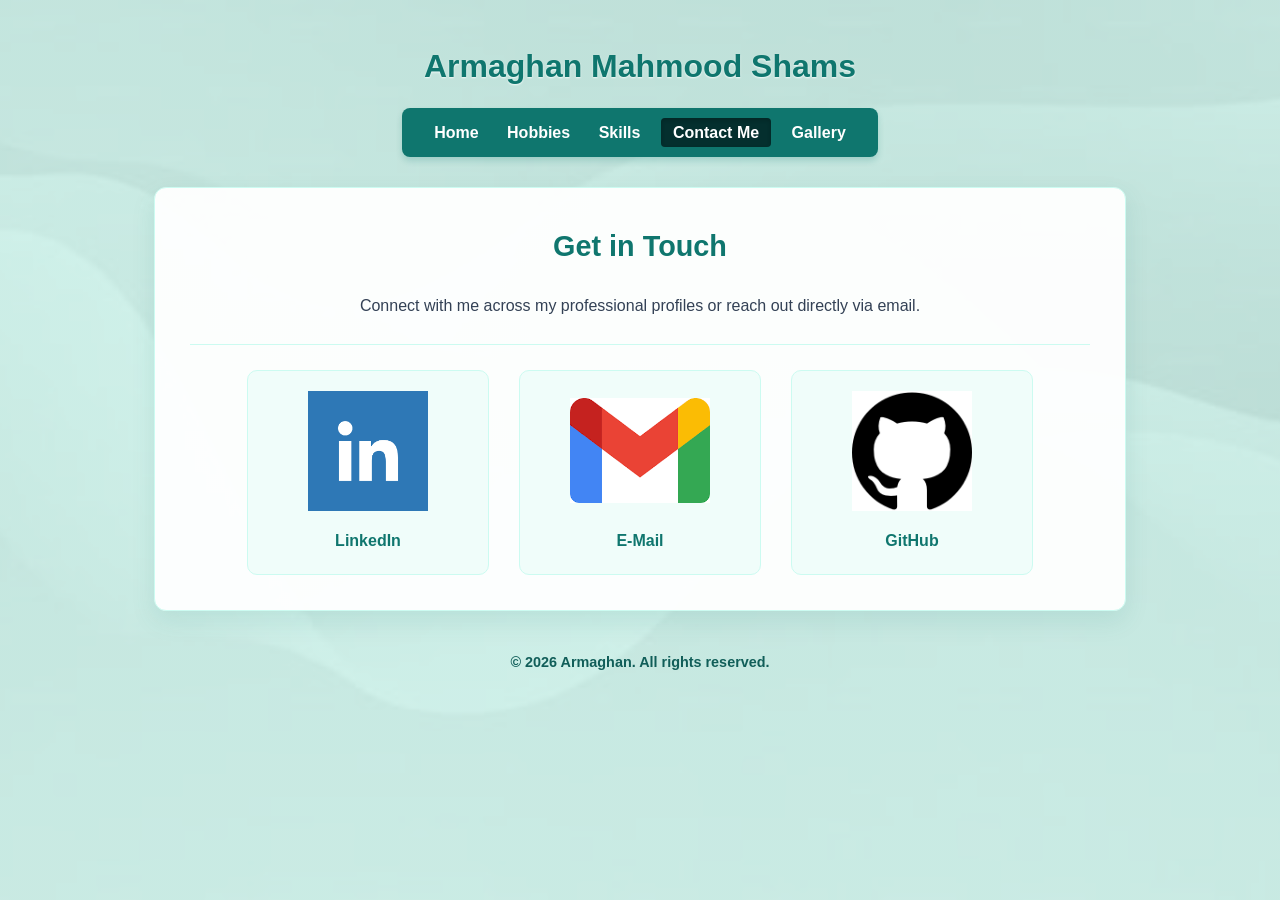
==== contact.html @ b20b9d6b "init commit" ====
<!DOCTYPE html>
<html lang="en">
<head>
    <meta charset="UTF-8">
    <meta name="viewport" content="width=device-width, initial-scale=1.0">
    <title>Contact Me - Armaghan's Portfolio</title>
</head>
<body style="font-family: Arial, sans-serif; line-height: 1.6; color: #1e293b; background: linear-gradient(rgba(240, 253, 250, 0.75), rgba(240, 253, 250, 0.75)), url('img/bg.jpg') center/cover fixed no-repeat; margin: 0; padding: 20px;">

    <!-- Header Section -->
    <header style="text-align: center; margin-bottom: 30px;">
        <h1 style="color: #0f766e; margin-bottom: 15px; text-shadow: 0 1px 2px rgba(255,255,255,0.8);">Armaghan Mahmood Shams</h1>
        
        <!-- Navigation Menu -->
        <nav style="background-color: #0f766e; padding: 12px 20px; border-radius: 8px; display: inline-block; box-shadow: 0 4px 6px rgba(15, 118, 110, 0.2);">
            <a href="index.html" style="color: #ffffff; text-decoration: none; margin: 0 12px; font-weight: bold;">Home</a>
            <a href="hobbies.html" style="color: #ffffff; text-decoration: none; margin: 0 12px; font-weight: bold;">Hobbies</a>
            <a href="skills.html" style="color: #ffffff; text-decoration: none; margin: 0 12px; font-weight: bold;">Skills</a>
            <a href="contact.html" style="color: #ffffff; text-decoration: none; margin: 0 4px; padding: 6px 12px; font-weight: bold; border-radius: 4px; background-color: #042f2e; box-shadow: inset 0 2px 4px rgba(0,0,0,0.2);">Contact Me</a>
            <a href="gallery.html" style="color: #ffffff; text-decoration: none; margin: 0 12px; font-weight: bold;">Gallery</a>
        </nav>
    </header>

    <!-- Main Container Card -->
    <main class="container" style="max-width: 900px; margin: 0 auto; background-color: rgba(255, 255, 255, 0.95); padding: 35px; border-radius: 12px; box-shadow: 0 10px 25px rgba(15, 118, 110, 0.1); border: 1px solid #ccfbf1; text-align: center;">
        
        <h2 style="color: #0f766e; margin-top: 0; font-size: 1.8rem;">Get in Touch</h2>
        <p style="color: #334155; margin-bottom: 25px;">Connect with me across my professional profiles or reach out directly via email.</p>
        
        <hr style="border: 0; height: 1px; background: #ccfbf1; margin: 25px 0;">

        <!-- Social Icons Flex Container -->
        <div style="display: flex; flex-wrap: wrap; justify-content: center; gap: 30px; margin-top: 20px;">
            
            <!-- LinkedIn -->
            <div style="background-color: #f0fdfa; padding: 20px; border-radius: 10px; border: 1px solid #ccfbf1; width: 200px;">
                <a href="https://www.linkedin.com/in/armaghan-mahmood-shams-a11a522b0/" target="_blank" style="text-decoration: none;">
                    <img src="img/linked in logo.png" alt="LinkedIn Account" width="140" height="120" style="object-fit: contain; margin-bottom: 10px;">
                    <p style="margin: 0; font-weight: bold; color: #0f766e;">LinkedIn</p>
                </a>
            </div>

            <!-- Email -->
            <div style="background-color: #f0fdfa; padding: 20px; border-radius: 10px; border: 1px solid #ccfbf1; width: 200px;">
                <a href="mailto:arma123ghan@gmail.com" style="text-decoration: none;">
                    <img src="img/gmail-logo.png" alt="Email" width="140" height="120" style="object-fit: contain; margin-bottom: 10px;">
                    <p style="margin: 0; font-weight: bold; color: #0f766e;">E-Mail</p>
                </a>
            </div>

            <!-- GitHub -->
            <div style="background-color: #f0fdfa; padding: 20px; border-radius: 10px; border: 1px solid #ccfbf1; width: 200px;">
                <a href="https://github.com/armaghanai" target="_blank" style="text-decoration: none;">
                    <img src="img/git-logo.png" alt="Github Account" width="140" height="120" style="object-fit: contain; margin-bottom: 10px;">
                    <p style="margin: 0; font-weight: bold; color: #0f766e;">GitHub</p>
                </a>
            </div>

        </div>

    </main>

    <!-- Footer -->
    <footer style="text-align: center; margin-top: 40px; color: #115e59; font-size: 0.9rem; font-weight: bold;">
        <p>&copy; 2026 Armaghan. All rights reserved.</p>
    </footer>

</body>
</html>
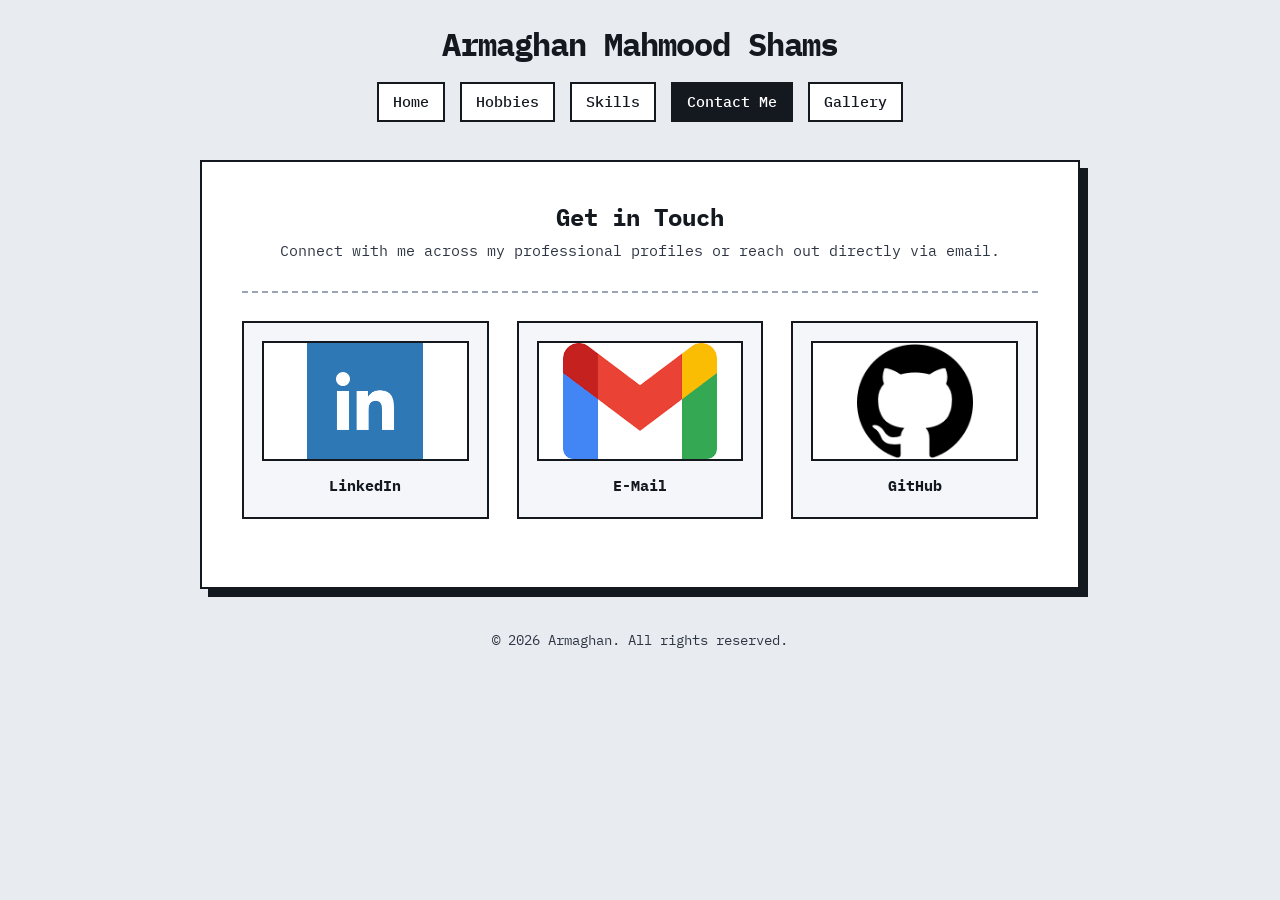
==== commit b20d3ff1: "refactored code, with external modified css" ====
--- a/contact.html
+++ b/contact.html
@@ -4,55 +4,62 @@
     <meta charset="UTF-8">
     <meta name="viewport" content="width=device-width, initial-scale=1.0">
     <title>Contact Me - Armaghan's Portfolio</title>
+    <link rel="stylesheet" href="style.css">
 </head>
-<body style="font-family: Arial, sans-serif; line-height: 1.6; color: #1e293b; background: linear-gradient(rgba(240, 253, 250, 0.75), rgba(240, 253, 250, 0.75)), url('img/bg.jpg') center/cover fixed no-repeat; margin: 0; padding: 20px;">
+<body>
 
     <!-- Header Section -->
-    <header style="text-align: center; margin-bottom: 30px;">
-        <h1 style="color: #0f766e; margin-bottom: 15px; text-shadow: 0 1px 2px rgba(255,255,255,0.8);">Armaghan Mahmood Shams</h1>
+    <header>
+        <h1>Armaghan Mahmood Shams</h1>
         
         <!-- Navigation Menu -->
-        <nav style="background-color: #0f766e; padding: 12px 20px; border-radius: 8px; display: inline-block; box-shadow: 0 4px 6px rgba(15, 118, 110, 0.2);">
-            <a href="index.html" style="color: #ffffff; text-decoration: none; margin: 0 12px; font-weight: bold;">Home</a>
-            <a href="hobbies.html" style="color: #ffffff; text-decoration: none; margin: 0 12px; font-weight: bold;">Hobbies</a>
-            <a href="skills.html" style="color: #ffffff; text-decoration: none; margin: 0 12px; font-weight: bold;">Skills</a>
-            <a href="contact.html" style="color: #ffffff; text-decoration: none; margin: 0 4px; padding: 6px 12px; font-weight: bold; border-radius: 4px; background-color: #042f2e; box-shadow: inset 0 2px 4px rgba(0,0,0,0.2);">Contact Me</a>
-            <a href="gallery.html" style="color: #ffffff; text-decoration: none; margin: 0 12px; font-weight: bold;">Gallery</a>
+        <nav>
+            <a href="index.html">Home</a>
+            <a href="hobbies.html">Hobbies</a>
+            <a href="skills.html">Skills</a>
+            <a href="contact.html" class="active">Contact Me</a>
+            <a href="gallery.html">Gallery</a>
         </nav>
     </header>
 
     <!-- Main Container Card -->
-    <main class="container" style="max-width: 900px; margin: 0 auto; background-color: rgba(255, 255, 255, 0.95); padding: 35px; border-radius: 12px; box-shadow: 0 10px 25px rgba(15, 118, 110, 0.1); border: 1px solid #ccfbf1; text-align: center;">
+    <main class="container contact-container">
         
-        <h2 style="color: #0f766e; margin-top: 0; font-size: 1.8rem;">Get in Touch</h2>
-        <p style="color: #334155; margin-bottom: 25px;">Connect with me across my professional profiles or reach out directly via email.</p>
+        <h2>Get in Touch</h2>
+        <p class="subtitle">Connect with me across my professional profiles or reach out directly via email.</p>
         
-        <hr style="border: 0; height: 1px; background: #ccfbf1; margin: 25px 0;">
+        <hr class="divider">
 
-        <!-- Social Icons Flex Container -->
-        <div style="display: flex; flex-wrap: wrap; justify-content: center; gap: 30px; margin-top: 20px;">
+        <!-- Social Icons Grid Container using Float & Clear -->
+        <div class="clearfix">
             
             <!-- LinkedIn -->
-            <div style="background-color: #f0fdfa; padding: 20px; border-radius: 10px; border: 1px solid #ccfbf1; width: 200px;">
-                <a href="https://www.linkedin.com/in/armaghan-mahmood-shams-a11a522b0/" target="_blank" style="text-decoration: none;">
-                    <img src="img/linked in logo.png" alt="LinkedIn Account" width="140" height="120" style="object-fit: contain; margin-bottom: 10px;">
-                    <p style="margin: 0; font-weight: bold; color: #0f766e;">LinkedIn</p>
+            <div class="contact-card">
+                <a href="https://www.linkedin.com/in/armaghan-mahmood-shams-a11a522b0/" target="_blank">
+                    <div class="image-box">
+                        <img src="images/linked in logo.png" alt="LinkedIn Account">
+                    </div>
+                    <p class="contact-title">LinkedIn</p>
                 </a>
             </div>
 
             <!-- Email -->
-            <div style="background-color: #f0fdfa; padding: 20px; border-radius: 10px; border: 1px solid #ccfbf1; width: 200px;">
-                <a href="mailto:arma123ghan@gmail.com" style="text-decoration: none;">
-                    <img src="img/gmail-logo.png" alt="Email" width="140" height="120" style="object-fit: contain; margin-bottom: 10px;">
-                    <p style="margin: 0; font-weight: bold; color: #0f766e;">E-Mail</p>
+            <div class="contact-card">
+                <a href="mailto:arma123ghan@gmail.com">
+                    <div class="image-box">
+                        <img src="images/gmail-logo.png" alt="Email">
+                    </div>
+                    <p class="contact-title">E-Mail</p>
                 </a>
             </div>
 
             <!-- GitHub -->
-            <div style="background-color: #f0fdfa; padding: 20px; border-radius: 10px; border: 1px solid #ccfbf1; width: 200px;">
-                <a href="https://github.com/armaghanai" target="_blank" style="text-decoration: none;">
-                    <img src="img/git-logo.png" alt="Github Account" width="140" height="120" style="object-fit: contain; margin-bottom: 10px;">
-                    <p style="margin: 0; font-weight: bold; color: #0f766e;">GitHub</p>
+            <div class="contact-card">
+                <a href="https://github.com/armaghanai" target="_blank">
+                    <div class="image-box">
+                        <img src="images/git-logo.png" alt="Github Account">
+                    </div>
+                    <p class="contact-title">GitHub</p>
                 </a>
             </div>
 
@@ -61,7 +68,7 @@
     </main>
 
     <!-- Footer -->
-    <footer style="text-align: center; margin-top: 40px; color: #115e59; font-size: 0.9rem; font-weight: bold;">
+    <footer>
         <p>&copy; 2026 Armaghan. All rights reserved.</p>
     </footer>
 
--- a/style.css
+++ b/style.css
@@ -0,0 +1,301 @@
+@import url('https://fonts.googleapis.com/css2?family=IBM+Plex+Mono:wght@400;500;700&display=swap');
+
+:root {
+    --ink: #14181f;
+    --text: #2e3542;
+    --bg: #e8ecf1;
+    --paper: #ffffff;
+    --card: #f4f6fa;
+    --accent: #3d5afe;
+    --mark: #ffd84d;
+    --border: 2px solid var(--ink);
+}
+
+* {
+    box-sizing: border-box;
+}
+
+body {
+    margin: 0;
+    padding: 24px 20px;
+    font-family: 'IBM Plex Mono', monospace;
+    font-size: 15px;
+    line-height: 1.7;
+    color: var(--text);
+    background-color: var(--bg);
+}
+
+h1, h2, h3 {
+    color: var(--ink);
+    line-height: 1.25;
+}
+
+a {
+    color: var(--accent);
+}
+
+hr, .divider {
+    border: 0;
+    border-top: 2px dashed #9aa4b5;
+    margin: 28px 0;
+}
+
+header {
+    text-align: center;
+    margin-bottom: 32px;
+}
+
+header h1 {
+    margin: 0 0 18px;
+    font-size: 2rem;
+    letter-spacing: -1px;
+}
+
+nav {
+    display: inline-block;
+}
+
+nav a {
+    display: inline-block;
+    margin: 0 3px 6px;
+    padding: 5px 14px;
+    color: var(--ink);
+    font-weight: 500;
+    text-decoration: none;
+    border: var(--border);
+    background-color: var(--paper);
+}
+
+nav a:hover {
+    background-color: var(--mark);
+}
+
+nav a.active {
+    color: #ffffff;
+    background-color: var(--ink);
+}
+
+.container {
+    max-width: 1080px;
+    margin: 0 auto;
+    padding: 40px;
+    background-color: var(--paper);
+    border: var(--border);
+    box-shadow: 8px 8px 0 var(--ink);
+}
+
+.container h2 {
+    margin: 0 0 6px;
+    font-size: 1.5rem;
+}
+
+.subtitle {
+    margin: 0;
+}
+
+.skills-container,
+.contact-container {
+    max-width: 880px;
+}
+
+.contact-container {
+    text-align: center;
+}
+
+.clearfix::after {
+    content: "";
+    display: table;
+    clear: both;
+}
+
+.profile-pic-container {
+    text-align: center;
+}
+
+.profile-pic-container img {
+    width: 130px;
+    height: 130px;
+    object-fit: cover;
+    border-radius: 50%;
+    border: var(--border);
+    box-shadow: 4px 4px 0 var(--accent);
+}
+
+.welcome-text {
+    margin: 14px 0 0;
+    text-align: center;
+    font-size: 1.2rem;
+    font-weight: 700;
+    color: var(--ink);
+}
+
+.column {
+    float: left;
+    width: 48%;
+}
+
+.left-col {
+    margin-right: 4%;
+}
+
+.about-text {
+    margin: 0;
+    font-size: 0.88rem;
+    text-align: justify;
+}
+
+table {
+    width: 100%;
+    border-collapse: collapse;
+    font-size: 0.85rem;
+    border: var(--border);
+}
+
+th {
+    padding: 10px;
+    text-align: left;
+    color: #ffffff;
+    background-color: var(--ink);
+}
+
+td {
+    padding: 10px;
+    border: 1px solid #b8c0cc;
+}
+
+.bold-cell {
+    font-weight: 700;
+    color: var(--ink);
+}
+
+.highlight-row {
+    background-color: #fff3bd;
+}
+.hobby-card,
+.contact-card,
+.gallery-card {
+    float: left;
+    width: 31%;
+    margin: 0 3.5% 28px 0;
+    padding: 18px;
+    text-align: center;
+    background-color: var(--card);
+    border: var(--border);
+}
+
+.hobby-card:nth-child(3n),
+.contact-card:nth-child(3n),
+.gallery-card:nth-child(3n) {
+    margin-right: 0;
+}
+
+.contact-card a,
+.gallery-card a {
+    display: block;
+    text-decoration: none;
+}
+
+.contact-card:hover,
+.gallery-card:hover {
+    background-color: #ffffff;
+    transform: translate(-3px, -3px);
+    box-shadow: 6px 6px 0 var(--accent);
+}
+
+.hobby-card img {
+    display: block;
+    width: 100%;
+    height: 140px;
+    object-fit: cover;
+    border: var(--border);
+}
+
+.hobby-card p,
+.contact-title {
+    margin: 12px 0 0;
+    font-weight: 700;
+    color: var(--ink);
+}
+
+.image-box {
+    overflow: hidden;
+    background-color: #ffffff;
+    border: var(--border);
+}
+
+.image-box img {
+    display: block;
+    width: 100%;
+    height: auto;
+}
+
+.contact-card .image-box {
+    height: 120px;
+}
+
+.contact-card .image-box img {
+    height: 100%;
+    object-fit: contain;
+}
+
+.gallery-card h3 {
+    margin: 0 0 14px;
+    font-size: 1.05rem;
+}
+
+.github-link {
+    margin: 14px 0 0;
+    font-weight: 700;
+    color: var(--accent);
+}
+
+.skill-card {
+    float: left;
+    width: 48%;
+    margin-right: 4%;
+    padding: 20px;
+    background-color: var(--card);
+    border: var(--border);
+}
+
+.skill-card:nth-child(2n) {
+    margin-right: 0;
+}
+
+.skill-card h3 {
+    margin: 0 0 12px;
+    padding-bottom: 8px;
+    border-bottom: 3px solid var(--mark);
+    font-size: 1.05rem;
+}
+
+.skill-card ul {
+    margin: 0;
+    padding-left: 20px;
+    list-style-type: square;
+}
+
+footer {
+    margin-top: 40px;
+    text-align: center;
+    font-size: 0.85rem;
+    color: var(--text);
+}
+
+@media (max-width: 720px) {
+    .container {
+        padding: 22px;
+        box-shadow: 5px 5px 0 var(--ink);
+    }
+
+    .column, .hobby-card, .contact-card,
+    .gallery-card, .skill-card {
+        float: none;
+        width: 100%;
+        margin-right: 0;
+    }
+
+    .left-col {
+        margin-bottom: 24px;
+    }
+}
